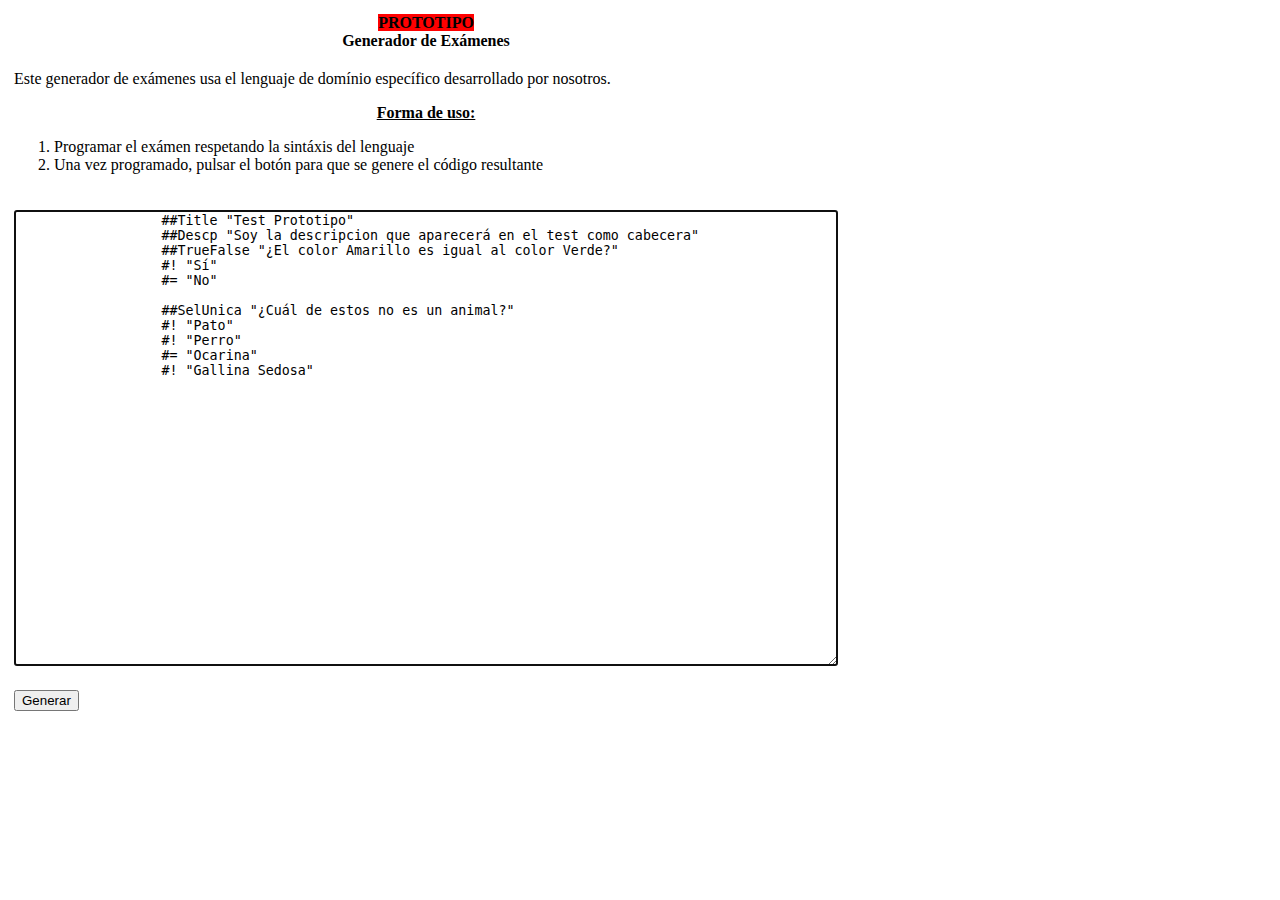
==== prototipo.html @ 85af11c3 "Implementado prototipo a modo de explicación del funcionamiento" ====
<!DOCTYPE html>
<html>
  <head>
    <title>Generador de Ex&aacute;menes (Prototipo)</title>

    <!-- INCLUDES -->
    <link href="css/global_style.css" rel="stylesheet" type="text/css">
    <style>
      .hidden { display: none; }
      .unhidden { display: inline; }
    </style>
  </head>
  <body>
    <table class="BG_TABLE" border="0">
      <tr>
        <td align="center">
          <table border="0">
            <th>
              <p style="background:#FF0000; display:inline;">PROTOTIPO</p> <br>
              Generador de Ex&aacute;menes
              <!-- Sustituir este texto por un logo -->
            </th>
            <tr>
              <td>
                <p>
                  Este generador de ex&aacute;menes usa el lenguaje de dom&iacute;nio 
                  espec&iacute;fico desarrollado por nosotros.
                </p>
                <p>
                  <!--
                    Aquí explicaríamos la sintaxis del lenguaje
                  -->            
                </p>
                <p align="center">
                  <b>
                    <u>Forma de uso:</u>
                 </b><br>
                  <ol>
                    <li>Programar el ex&aacute;men respetando la sint&aacute;xis del lenguaje</li>
                    <li>Una vez programado, pulsar el bot&oacute;n para que se genere el c&oacute;digo resultante </li>
                  </ol>
                 </p>
              </td>
            </tr>
            <tr>
              <td>
                <p>
		<textarea id="TA_INPUT" cols="100" rows="30" autofocus>
                  ##Title "Test Prototipo"
                  ##Descp "Soy la descripcion que aparecer&aacute; en el test como cabecera"
	          ##TrueFalse "&iquest;El color Amarillo es igual al color Verde?"
		  #! "S&iacute;"
		  #= "No"

		  ##SelUnica "&iquest;Cu&aacute;l de estos no es un animal?"
		  #! "Pato"
		  #! "Perro"
		  #= "Ocarina"
		  #! "Gallina Sedosa"
		</textarea>
                </p>
              </td>
            </tr>
            <tr>
              <td>
                <input id="B_GENERAR" value="Generar" type="button" onClick="document.getElementById('OUTPUT').className = 'unhidden'">
              </td>
            </tr>
	    <div>
	      <tr>
		<td>
                 <pre id="OUTPUT" class="hidden">
                    &lt;html&gt;
                    &lt;head&gt;
                    &lt;title&gt;Test Prototipo&lt;/title&gt;
                    &lt;/head&gt;
                    &lt;body&gt;
                    &lt;h2&gt;Test Prototipo&lt;/h2&gt;
                    &lt;p&gt;Soy la descripcion que aparecer&aacute; en el test como cabecera&lt;/p&gt;
                    &lt;?php
                      if ((isset($_POST['realizado')) && (($_POST['realizado') == 'true')) {
                        if ((!empty($_POST['respuesta_1']) && (!empty($_POST['respuesta_2']))) {
                        echo '&lt;table border="1"&gt;';
                        echo '&lt;tr&gt;';
                        echo '&lt;td&gt;Pregunta 1&lt;/td&gt;';
                        echo '&lt;td&gt;Pregunta 2&lt;/td&gt;';
                        echo '&lt;td&gt;Pregunta 3&lt;/td&gt;';
                        echo '&lt;/tr&gt;';
                        echo '&lt;tr&gt;';
                        echo '&lt;td&gt;';

                        if ($_POST['respuesta_1'] == '2') {
                          echo "Bien";
                        } else {
                          echo "Mal";
                        }
                        echo '&lt;/td&gt;';
                        echo '&lt;td&gt;';
                        
                        if ($_POST['respuesta_2'] == '3') {
                          echo "Bien";
                        } else {
                          echo "Mal";
                        }
                        echo '&lt;/td&gt;';
                        echo '&lt;/tr&gt;';
                        echo '&lt;/table&gt;';                        
                        unset($_POST['realizado'));                        
                        } else {
                          echo '&lt;p style="background:#FF0000; display:inline;"&gt;Debe responder a todas las preguntas&lt;/p&gt;'
                        }
                        unset($_POST['realizado'));
                      }                    
                    ?&gt;
                    &lt;!-- Formulario --&lt;
                    &lt;h3&gt;PREGUNTAS&lt;/h3&gt;
                    &lt;form name="examen" action="&lt;?php $_SERVER['PHP_SELF']; ?&gt;" method="post"&gt;
                    &lt;p&gt;1. &iquest;El color Amarillo es igual al color Verde?&lt;/p&gt;
                    &lt;input type="radio" value="1" name="respuesta_1" /&gt; S&iacute;&lt;br /&gt;
                    &lt;input type="radio" value="2" name="respuesta_1" /&gt; No&lt;br /&gt;
                    &lt;p&gt;2. &iquest;Cu&aacute;l de estos no es un animal?&lt;/p&gt;
                    &lt;input type="radio" value="1" name="respuesta_2" /&gt; Pato&lt;br /&gt;
                    &lt;input type="radio" value="2" name="respuesta_2" /&gt; Perro&lt;br /&gt;
                    &lt;input type="radio" value="3" name="respuesta_2" /&gt; Ocarina&lt;br /&gt;
                    &lt;input type="radio" value="4" name="respuesta_2" /&gt; Gallina Sedosa&lt;br /&gt; 

                    &lt;p&gt;&lt;input type="submit" name="evaluar" value="true" /&gt;&lt;/p&gt; 
     
                    &lt;/form&gt;
                    &lt;/body&gt;
                    &lt;/html&gt;
                  </pre>                  
                </td>
              </tr>
            </div>
          </table>
        </td>
      </tr>
    </table>
  </body>
</html>
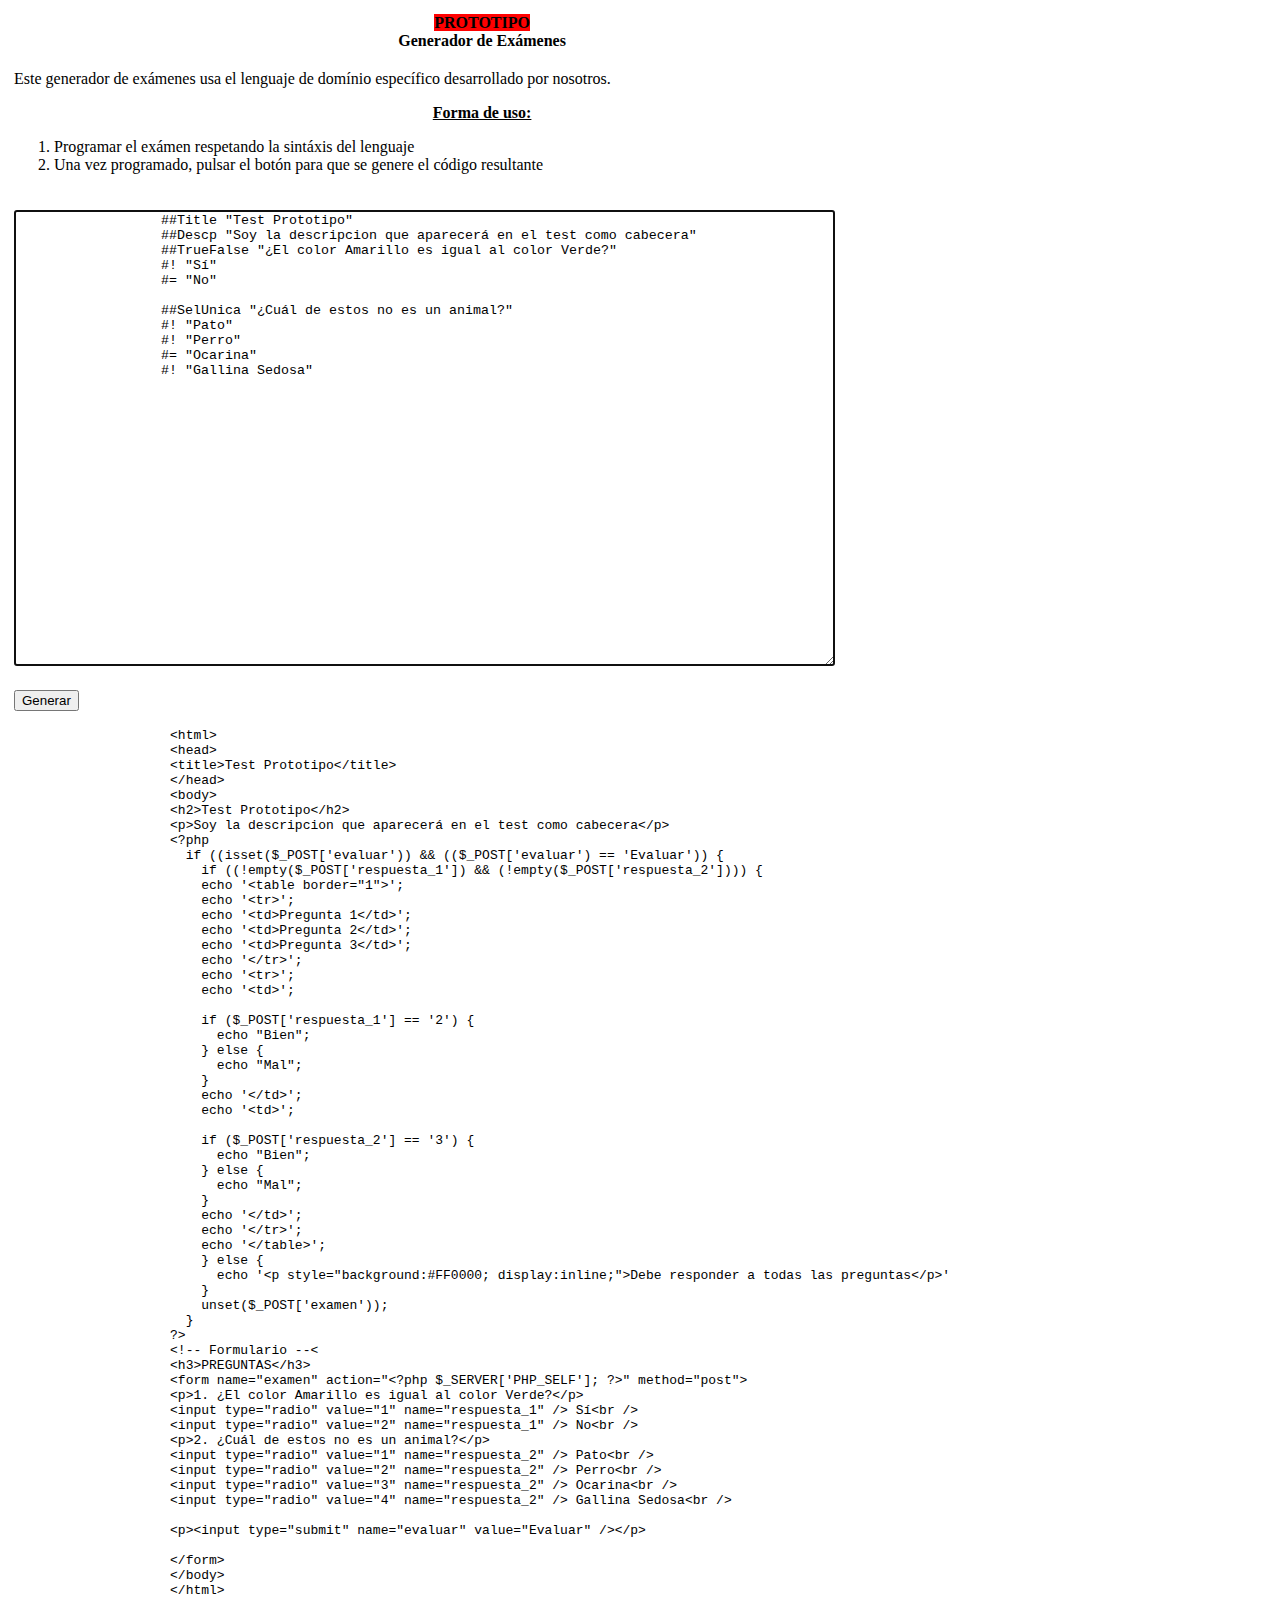
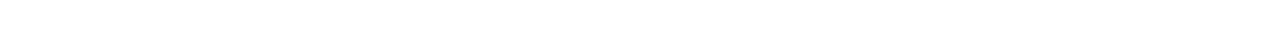
==== commit 13bb9fde: "Creados los tags correspondientes a las marcas del lenguaje en 'javascript/generador_examen.jison'" ====
--- a/prototipo.html
+++ b/prototipo.html
@@ -5,10 +5,6 @@
 
     <!-- INCLUDES -->
     <link href="css/global_style.css" rel="stylesheet" type="text/css">
-    <style>
-      .hidden { display: none; }
-      .unhidden { display: inline; }
-    </style>
   </head>
   <body>
     <table class="BG_TABLE" border="0">
@@ -78,7 +74,7 @@
                     &lt;h2&gt;Test Prototipo&lt;/h2&gt;
                     &lt;p&gt;Soy la descripcion que aparecer&aacute; en el test como cabecera&lt;/p&gt;
                     &lt;?php
-                      if ((isset($_POST['realizado')) && (($_POST['realizado') == 'true')) {
+                      if ((isset($_POST['evaluar')) && (($_POST['evaluar') == 'Evaluar')) {
                         if ((!empty($_POST['respuesta_1']) && (!empty($_POST['respuesta_2']))) {
                         echo '&lt;table border="1"&gt;';
                         echo '&lt;tr&gt;';
@@ -104,12 +100,11 @@
                         }
                         echo '&lt;/td&gt;';
                         echo '&lt;/tr&gt;';
-                        echo '&lt;/table&gt;';                        
-                        unset($_POST['realizado'));                        
+                        echo '&lt;/table&gt;';                              
                         } else {
                           echo '&lt;p style="background:#FF0000; display:inline;"&gt;Debe responder a todas las preguntas&lt;/p&gt;'
                         }
-                        unset($_POST['realizado'));
+                        unset($_POST['examen'));
                       }                    
                     ?&gt;
                     &lt;!-- Formulario --&lt;
@@ -124,7 +119,7 @@
                     &lt;input type="radio" value="3" name="respuesta_2" /&gt; Ocarina&lt;br /&gt;
                     &lt;input type="radio" value="4" name="respuesta_2" /&gt; Gallina Sedosa&lt;br /&gt; 
 
-                    &lt;p&gt;&lt;input type="submit" name="evaluar" value="true" /&gt;&lt;/p&gt; 
+                    &lt;p&gt;&lt;input type="submit" name="evaluar" value="Evaluar" /&gt;&lt;/p&gt; 
      
                     &lt;/form&gt;
                     &lt;/body&gt;
@@ -139,4 +134,4 @@
     </table>
   </body>
 </html>
-  +  
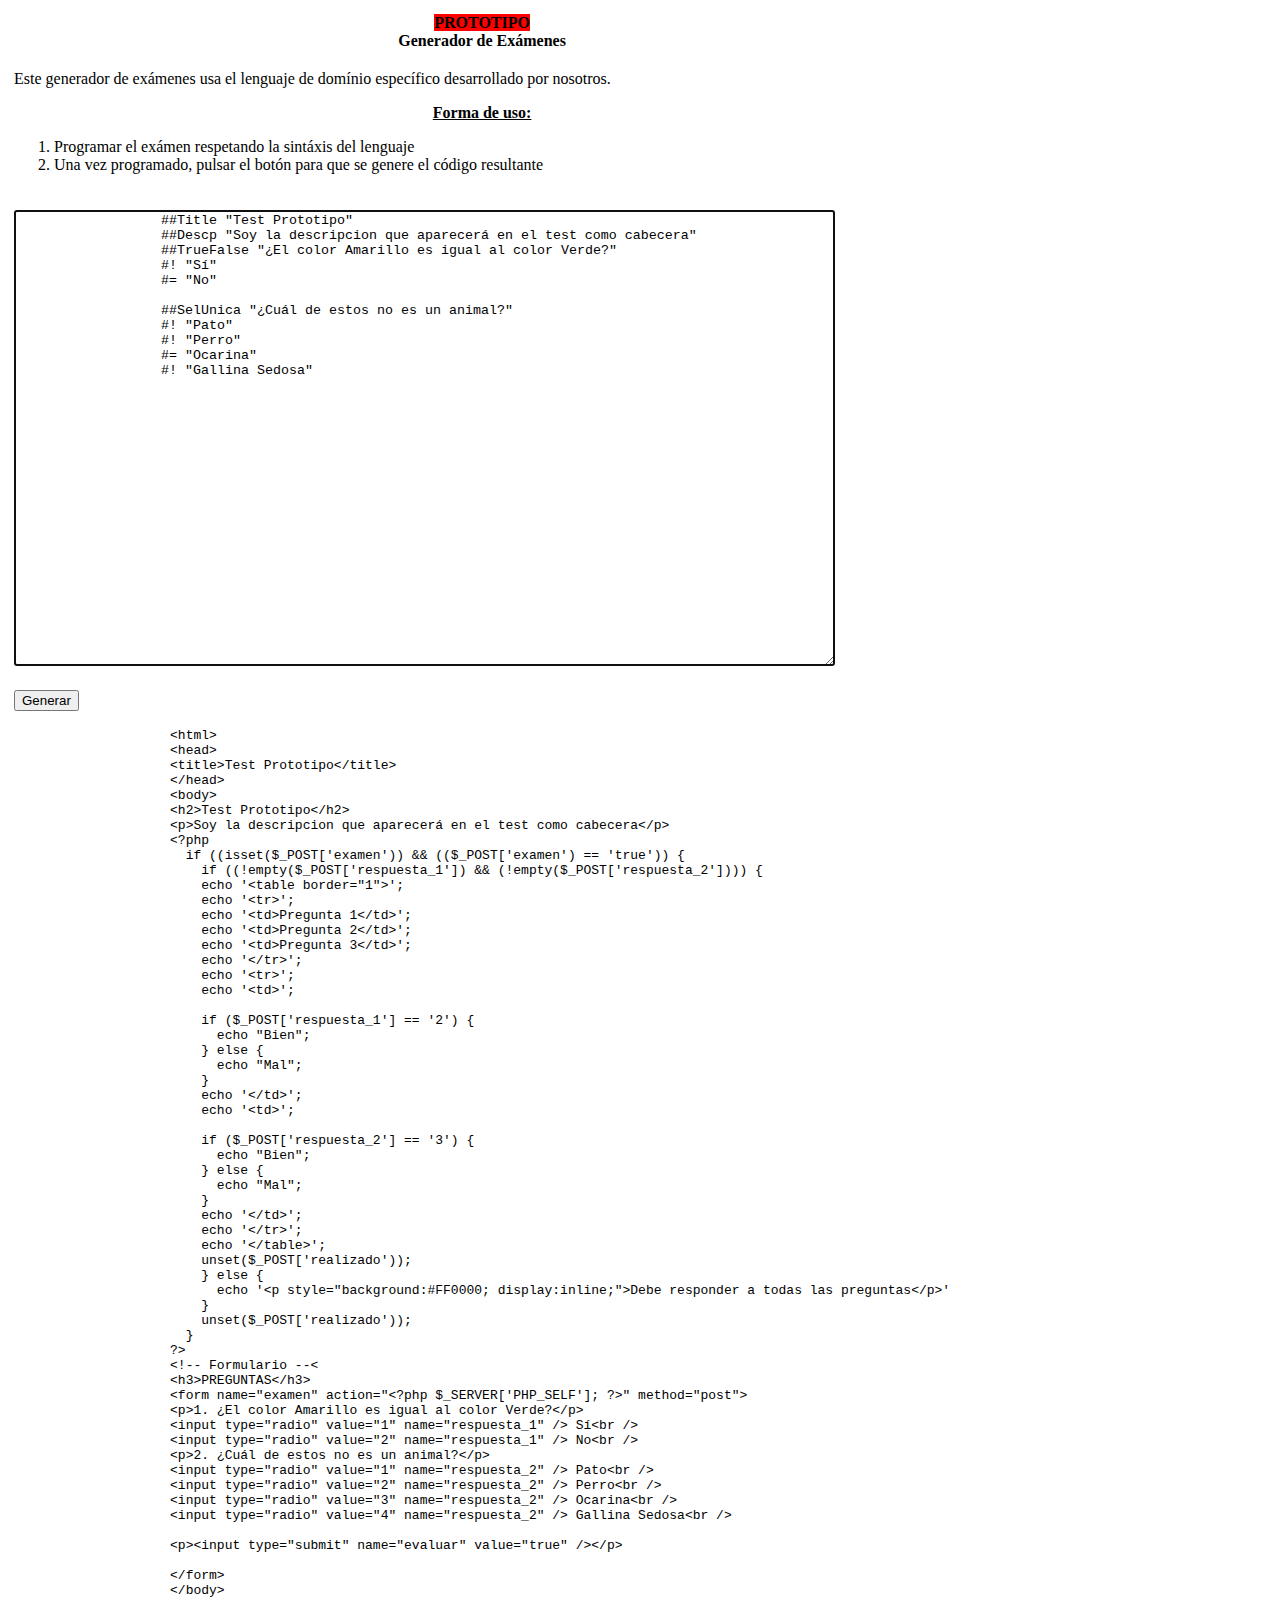
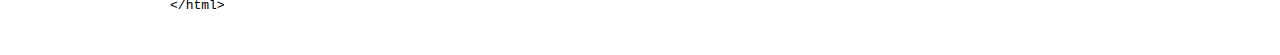
==== commit 7ce0c362: "Update prototipo.html" ====
--- a/prototipo.html
+++ b/prototipo.html
@@ -74,7 +74,7 @@
                     &lt;h2&gt;Test Prototipo&lt;/h2&gt;
                     &lt;p&gt;Soy la descripcion que aparecer&aacute; en el test como cabecera&lt;/p&gt;
                     &lt;?php
-                      if ((isset($_POST['evaluar')) && (($_POST['evaluar') == 'Evaluar')) {
+                      if ((isset($_POST['examen')) && (($_POST['examen') == 'true')) {
                         if ((!empty($_POST['respuesta_1']) && (!empty($_POST['respuesta_2']))) {
                         echo '&lt;table border="1"&gt;';
                         echo '&lt;tr&gt;';
@@ -100,11 +100,12 @@
                         }
                         echo '&lt;/td&gt;';
                         echo '&lt;/tr&gt;';
-                        echo '&lt;/table&gt;';                              
+                        echo '&lt;/table&gt;';                        
+                        unset($_POST['realizado'));                        
                         } else {
                           echo '&lt;p style="background:#FF0000; display:inline;"&gt;Debe responder a todas las preguntas&lt;/p&gt;'
                         }
-                        unset($_POST['examen'));
+                        unset($_POST['realizado'));
                       }                    
                     ?&gt;
                     &lt;!-- Formulario --&lt;
@@ -119,7 +120,7 @@
                     &lt;input type="radio" value="3" name="respuesta_2" /&gt; Ocarina&lt;br /&gt;
                     &lt;input type="radio" value="4" name="respuesta_2" /&gt; Gallina Sedosa&lt;br /&gt; 
 
-                    &lt;p&gt;&lt;input type="submit" name="evaluar" value="Evaluar" /&gt;&lt;/p&gt; 
+                    &lt;p&gt;&lt;input type="submit" name="evaluar" value="true" /&gt;&lt;/p&gt; 
      
                     &lt;/form&gt;
                     &lt;/body&gt;
